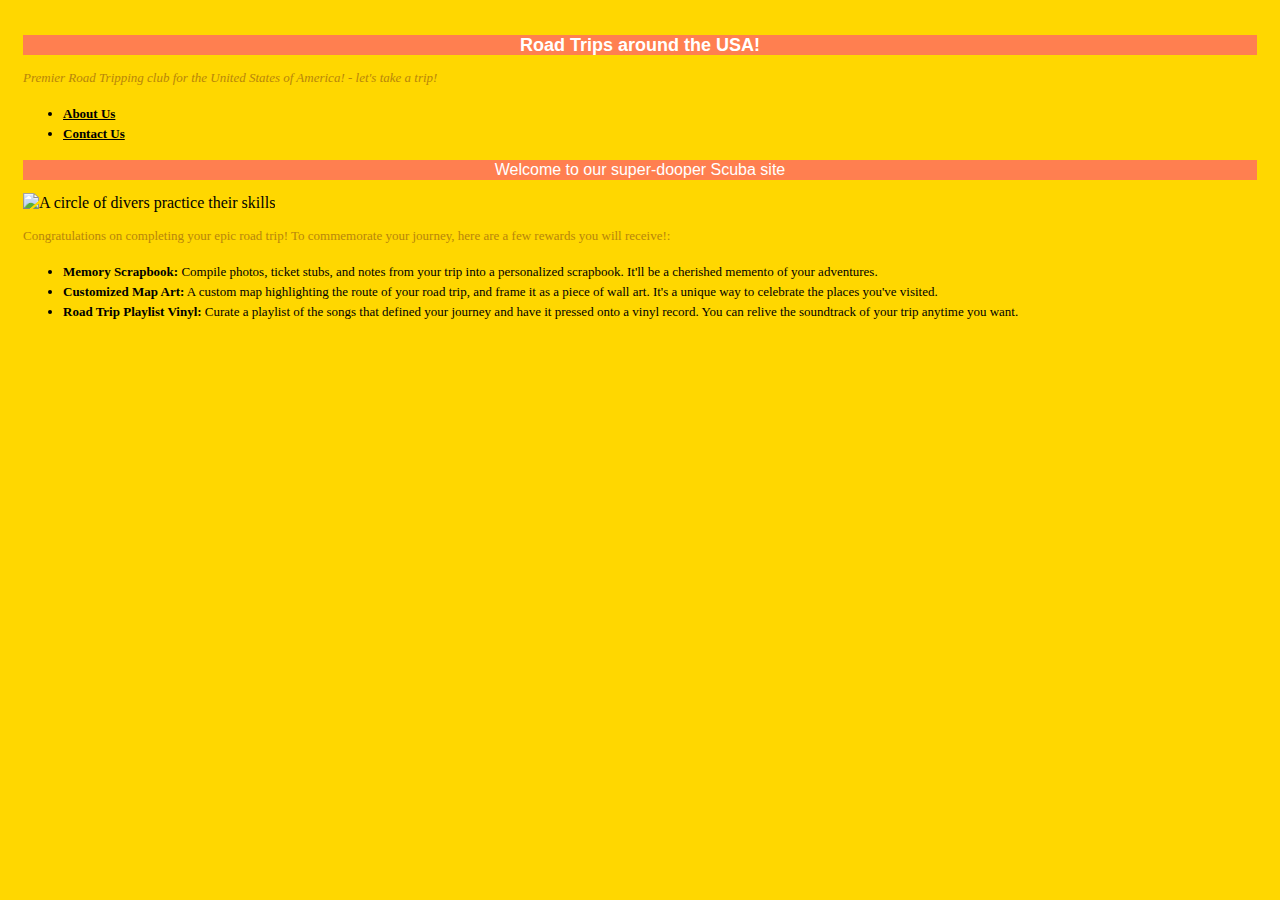
==== index.html @ 8635cf73 "Add files via upload" ====
<!DOCTYPE html>
<html lang="en">
<head>
    <title>Road Trips around the USA!</title>
<meta charset="utf-8"/>
<link href="style1.css" rel="stylesheet" type="text/css"/>
</head>
    <body>
    <div id="header">
        <div id ="sitebranding">
            <h1>Road Trips around the USA!</h1>
        </div>
    </div>
    <div id="tagline">
        <p>Premier Road Tripping club for the United States of America! - let's take a
            trip! </p>
    </div> <!--end of header div-->
    <div id="navigation">
        <ul>
        <li><a href="about.html">About Us</a></li>
        <li><a href="contact.html">Contact Us</a></li>
        </ul>
    </div> <!-- end of navigation div -->
    <div id="bodycontent">
    <h2>Welcome to our super-dooper Scuba site</h2>
    <img src="photodivers/Route66.jpg" alt="A circle of divers practice their skills" width="200" height="162"/>
            <p>Congratulations on completing your epic road trip! To commemorate your journey, here are a few rewards you will receive!:</p>
        <div id="listy">
            <ul>
            <li><b>Memory Scrapbook:</b> Compile photos, ticket stubs, and notes from your trip into a personalized scrapbook. It'll be a cherished memento of your adventures.</li>
            <li><b>Customized Map Art:</b> A custom map highlighting the route of your road trip, and frame it as a piece of wall art. It's a unique way to celebrate the places you've visited.</li>
            <li><b>Road Trip Playlist Vinyl:</b> Curate a playlist of the songs that defined your journey and have it pressed onto a vinyl record. You can relive the soundtrack of your trip anytime you want.</li>
            </ul>
        </div> <!-- end of listy div -->
    </div> <!-- end of bodycontent div -->
    </body>
</html>
---- style1.css ----
/*
CSS for Bubbleunder
*/

body {
    font-family: Cambria, Cochin, Georgia, Times, 'Times New Roman', serif;
    background-color: gold;
    line-height: 125%;
    padding: 15px;
}
h1 {
    font-family: 'Segoe UI', Tahoma, Geneva, Verdana, sans-serif;
    font-size: large;
    text-align: center ;
}
li {
    font-size: small;
}
h2 {
    color: fuchsia;
    font-size: medium;
    font-weight: normal;
    text-align: center;
}
p {
    font-size: small;
    color: darkgoldenrod;
}
#tagline p {
    font-style: italic;
    font-family:Cambria, Cochin, Georgia, Times, 'Times New Roman', serif
    }
h1, h2, h3 {
    font-family: 'Trebuchet MS', 'Lucida Sans Unicode', 'Lucida Grande', 'Lucida Sans', Arial, sans-serif;
    background-color: coral;
    color: white;
    }
a {
    font-weight: bold;
}
a:link {
    color: black;
}
a:visited {
    color: gray;
}
a:hover {
    text-decoration: none;
    color: white;
    background-color: navy;
}
a:active {
    color: aqua;
    background-color: navy;
}
.fun {
    color: #339999;
    font-family: Georgia, 'Times New Roman', Times, serif;
    letter-spacing: 0.5em;
}
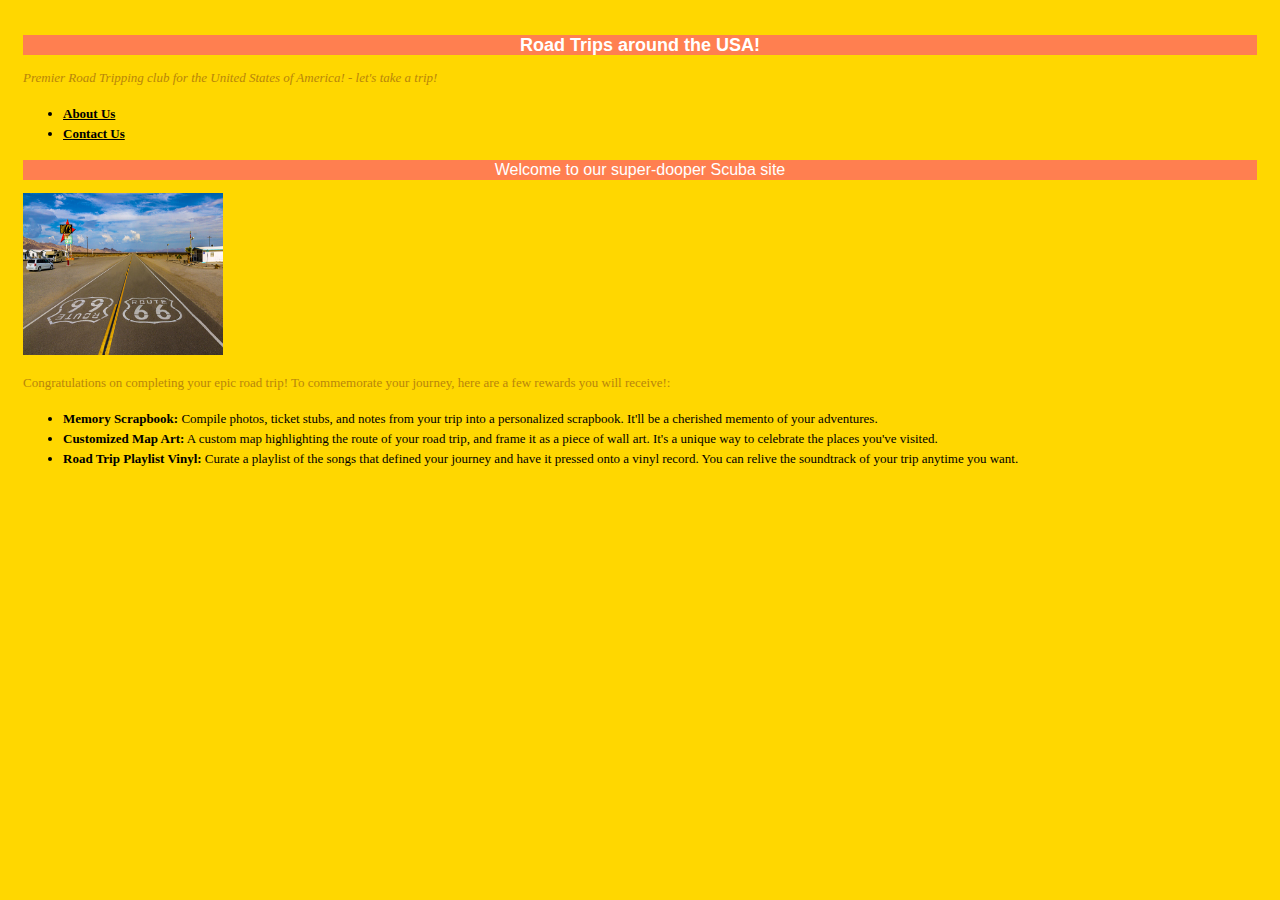
==== commit 9ddb631e: "Update index.html" ====
--- a/index.html
+++ b/index.html
@@ -23,7 +23,7 @@
     </div> <!-- end of navigation div -->
     <div id="bodycontent">
     <h2>Welcome to our super-dooper Scuba site</h2>
-    <img src="photodivers/Route66.jpg" alt="A circle of divers practice their skills" width="200" height="162"/>
+    <img src="Route66.jpg" alt="A circle of divers practice their skills" width="200" height="162"/>
             <p>Congratulations on completing your epic road trip! To commemorate your journey, here are a few rewards you will receive!:</p>
         <div id="listy">
             <ul>
@@ -34,4 +34,4 @@
         </div> <!-- end of listy div -->
     </div> <!-- end of bodycontent div -->
     </body>
-</html>+</html>
